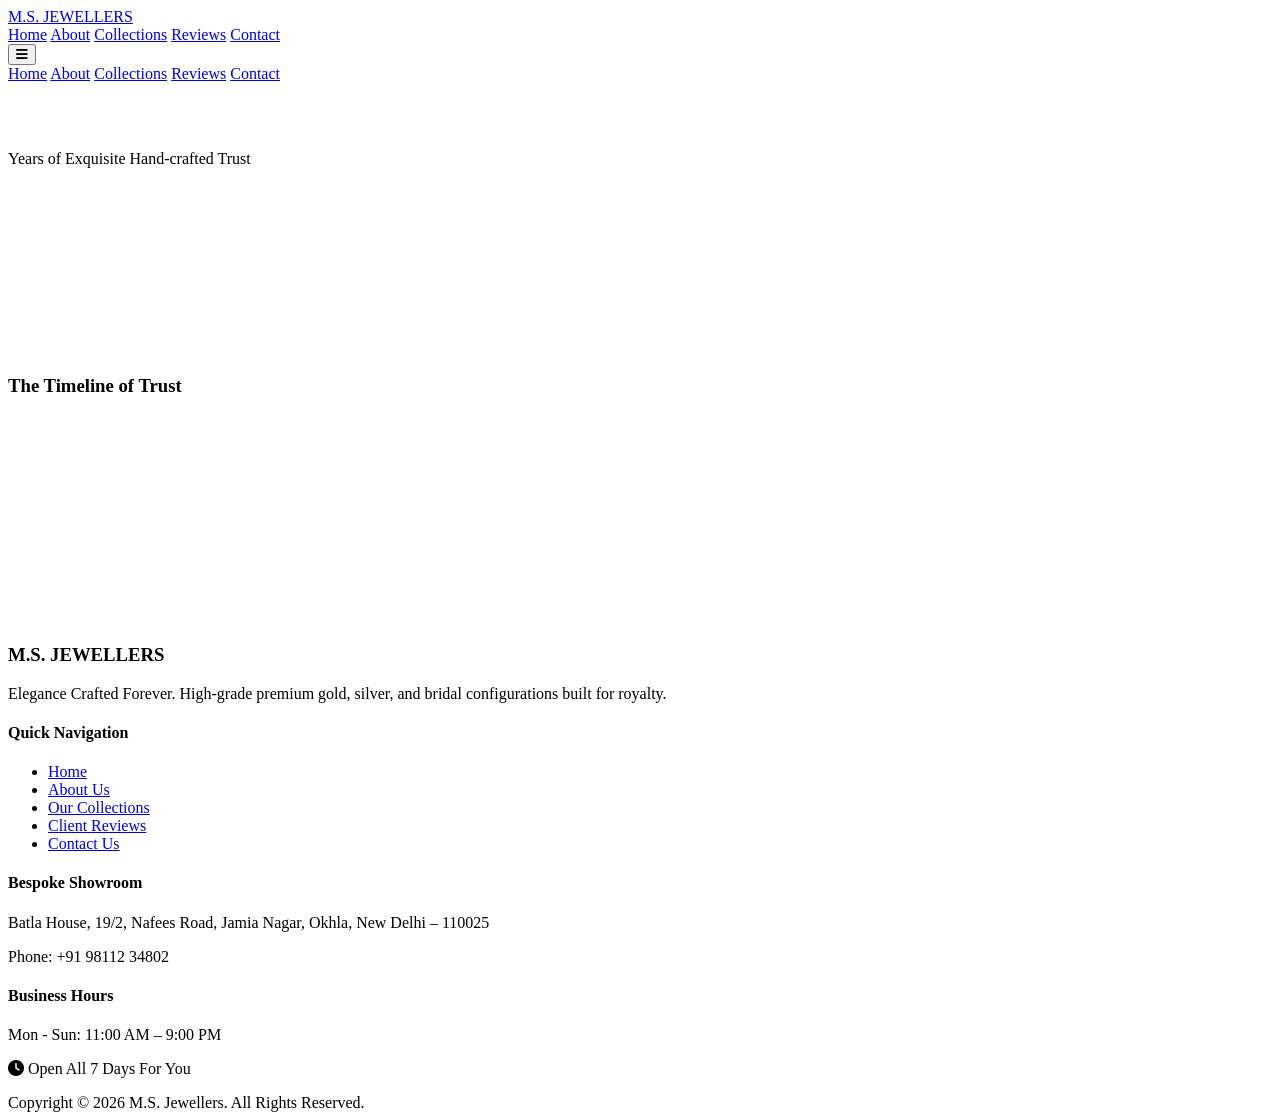
==== about.html @ 58cc327e "Create about.html" ====
<!DOCTYPE html>
<html lang="en">
<head>
    <meta charset="UTF-8">
    <meta name="viewport" content="width=device-width, initial-scale=1.0">
    <title>About Our Heritage | M.S. Jewellers</title>
    <script src="https://cdn.tailwindcss.com"></script>
    <script>
        tailwind.config = {
            theme: { extend: { colors: { luxuryBlack: '#0d0d0d', luxuryGold: '#D4AF37', glassBg: 'rgba(25, 25, 25, 0.75)' }, fontFamily: { serif: ['Playfair Display', 'serif'], sans: ['Poppins', 'sans-serif'] } } }
        }
    </script>
    <link href="https://fonts.googleapis.com/css2?family=Playfair+Display:ital,wght@0,400..900;1,400..900&family=Poppins:wght@300;400;500;600;700&display=swap" rel="stylesheet">
    <link rel="stylesheet" href="https://cdnjs.cloudflare.com/ajax/libs/font-awesome/6.4.0/css/all.min.css">
    <link href="https://unpkg.com/aos@2.3.1/dist/aos.css" rel="stylesheet">
    <link rel="stylesheet" href="style.css">
</head>
<body class="bg-luxuryBlack text-white font-sans overflow-x-hidden">

    <nav class="fixed w-full z-40 bg-luxuryBlack/80 backdrop-blur-md border-b border-luxuryGold/20">
        <div class="max-w-7xl mx-auto px-4 sm:px-6 lg:px-8">
            <div class="flex items-center justify-between h-20">
                <a href="index.html" class="font-serif text-2xl md:text-3xl font-bold tracking-widest text-luxuryGold">M.S. JEWELLERS</a>
                <div class="hidden md:block space-x-8 uppercase text-sm tracking-widest">
                    <a href="index.html" class="hover:text-luxuryGold transition">Home</a>
                    <a href="about.html" class="text-luxuryGold border-b border-luxuryGold px-1 py-2 font-medium">About</a>
                    <a href="collections.html" class="hover:text-luxuryGold transition">Collections</a>
                    <a href="reviews.html" class="hover:text-luxuryGold transition">Reviews</a>
                    <a href="contact.html" class="hover:text-luxuryGold transition">Contact</a>
                </div>
                <div class="md:hidden">
                    <button id="mobile-menu-btn" class="text-luxuryGold p-2"><i class="fa-solid fa-bars text-2xl"></i></button>
                </div>
            </div>
        </div>
        <div id="mobile-menu" class="hidden bg-luxuryBlack text-center py-4 tracking-widest space-y-4 text-sm uppercase">
            <a href="index.html" class="block py-2">Home</a>
            <a href="about.html" class="block text-luxuryGold py-2">About</a>
            <a href="collections.html" class="block py-2">Collections</a>
            <a href="reviews.html" class="block py-2">Reviews</a>
            <a href="contact.html" class="block py-2">Contact</a>
        </div>
    </nav>

    <section class="pt-40 pb-20 text-center bg-gradient-to-b from-[#1a1a1a] to-luxuryBlack border-b border-luxuryGold/10">
        <h1 class="font-serif text-4xl md:text-6xl font-bold tracking-wide mb-4" data-aos="fade-down">Our Heritage Story</h1>
        <p class="text-luxuryGold uppercase tracking-[0.2em] text-xs font-light">Years of Exquisite Hand-crafted Trust</p>
    </section>

    <section class="py-24 max-w-7xl mx-auto px-4 sm:px-6 lg:px-8 grid grid-cols-1 lg:grid-cols-2 gap-16 items-center">
        <div class="space-y-6" data-aos="fade-right">
            <h2 class="font-serif text-3xl md:text-4xl font-bold">A Legacy of Pure Perfection</h2>
            <div class="h-[1px] w-16 bg-luxuryGold"></div>
            <p class="text-gray-400 font-light leading-relaxed">
                For well over 15 years, M.S. Jewellers has stood as an iconic emblem of purity, stellar craftsmanship, and deep artistic innovation in Okhla, New Delhi. What began as a deep-set passion for fine gold and pristine silver structures evolved into a highly premium generational luxury showroom brand.
            </p>
            <p class="text-gray-400 font-light leading-relaxed">
                We believe that premium fine jewelry is far more than a mere luxury asset—it acts as a physical materialization of your intimate emotions, memories, and family heritage. Every single cut, forge process, and structural layout we construct undergoes severe certification verification.
            </p>
        </div>
        <div class="relative p-4 border border-luxuryGold/20" data-aos="fade-left">
            <img src="https://images.unsplash.com/photo-1573408301185-9146fe634ad0?q=80&w=800" alt="Craftsmanship workshop" class="w-full h-[400px] object-cover grayscale hover:grayscale-0 transition-all duration-700">
        </div>
    </section>

    <section class="py-24 bg-[#121212] border-y border-luxuryGold/10">
        <div class="max-w-4xl mx-auto px-4">
            <h3 class="font-serif text-center text-3xl font-bold mb-16">The Timeline of Trust</h3>
            <div class="space-y-12 relative before:absolute before:inset-0 before:left-4 md:before:left-1/2 before:w-[1px] before:bg-luxuryGold/30">
                <div class="relative flex flex-col md:flex-row md:justify-between items-start md:items-center" data-aos="fade-up">
                    <div class="absolute left-4 md:left-1/2 -translate-x-[6px] w-3 h-3 bg-luxuryGold rounded-full shadow-[0_0_8px_#D4AF37]"></div>
                    <div class="pl-10 md:pl-0 md:w-[45%] text-left md:text-right">
                        <span class="text-luxuryGold font-serif font-bold text-xl">The Foundation</span>
                        <h4 class="text-white text-lg font-medium mt-1">First Showroom Inauguration</h4>
                        <p class="text-gray-400 text-sm font-light mt-1">Established physical operations within the heart of Batla House, Okhla, setting structural goals for premium hallmarked jewelry layouts.</p>
                    </div>
                    <div class="hidden md:block w-[45%]"></div>
                </div>
                <div class="relative flex flex-col md:flex-row md:justify-between items-start md:items-center" data-aos="fade-up">
                    <div class="absolute left-4 md:left-1/2 -translate-x-[6px] w-3 h-3 bg-luxuryGold rounded-full shadow-[0_0_8px_#D4AF37]"></div>
                    <div class="hidden md:block w-[45%]"></div>
                    <div class="pl-10 md:w-[45%] text-left">
                        <span class="text-luxuryGold font-serif font-bold text-xl">Design Expansion</span>
                        <h4 class="text-white text-lg font-medium mt-1">Bespoke Architectural Atelier</h4>
                        <p class="text-gray-400 text-sm font-light mt-1">Introduced formal design-on-demand artisan configurations, enabling customers to construct matching customized wedding layouts from raw mockups.</p>
                    </div>
                </div>
            </div>
        </div>
    </section>

    <footer class="bg-luxuryBlack border-t border-luxuryGold/20 pt-16 pb-8 text-sm text-gray-400 font-light">
        <div class="max-w-7xl mx-auto px-4 grid grid-cols-1 md:grid-cols-4 gap-10 mb-12">
            <div>
                <h3 class="font-serif text-2xl text-luxuryGold font-bold tracking-widest mb-4">M.S. JEWELLERS</h3>
                <p>Elegance Crafted Forever. High-grade premium gold, silver, and bridal configurations built for royalty.</p>
            </div>
            <div>
                <h4 class="text-white font-medium uppercase tracking-widest mb-4 border-l-2 border-luxuryGold pl-3">Quick Navigation</h4>
                <ul class="space-y-2">
                    <li><a href="index.html" class="hover:text-luxuryGold">Home</a></li>
                    <li><a href="about.html" class="text-luxuryGold">About Us</a></li>
                    <li><a href="collections.html" class="hover:text-luxuryGold">Our Collections</a></li>
                    <li><a href="reviews.html" class="hover:text-luxuryGold">Client Reviews</a></li>
                    <li><a href="contact.html" class="hover:text-luxuryGold">Contact Us</a></li>
                </ul>
            </div>
            <div>
                <h4 class="text-white font-medium uppercase tracking-widest mb-4 border-l-2 border-luxuryGold pl-3">Bespoke Showroom</h4>
                <p class="leading-relaxed mb-2">Batla House, 19/2, Nafees Road, Jamia Nagar, Okhla, New Delhi – 110025</p>
                <p class="text-white">Phone: <span class="text-luxuryGold font-sans">+91 98112 34802</span></p>
            </div>
            <div>
                <h4 class="text-white font-medium uppercase tracking-widest mb-4 border-l-2 border-luxuryGold pl-3">Business Hours</h4>
                <p>Mon - Sun: 11:00 AM – 9:00 PM</p>
                <p class="text-luxuryGold text-xs mt-2"><i class="fa-solid fa-clock mr-1"></i> Open All 7 Days For You</p>
            </div>
        </div>
        <div class="max-w-7xl mx-auto px-4 border-t border-luxuryGold/10 pt-6 text-center text-xs text-gray-500">
            Copyright &copy; 2026 M.S. Jewellers. All Rights Reserved.
        </div>
    </footer>

    <script src="https://unpkg.com/aos@2.3.1/dist/aos.js"></script>
    <script src="script.js"></script>
</body>
</html>
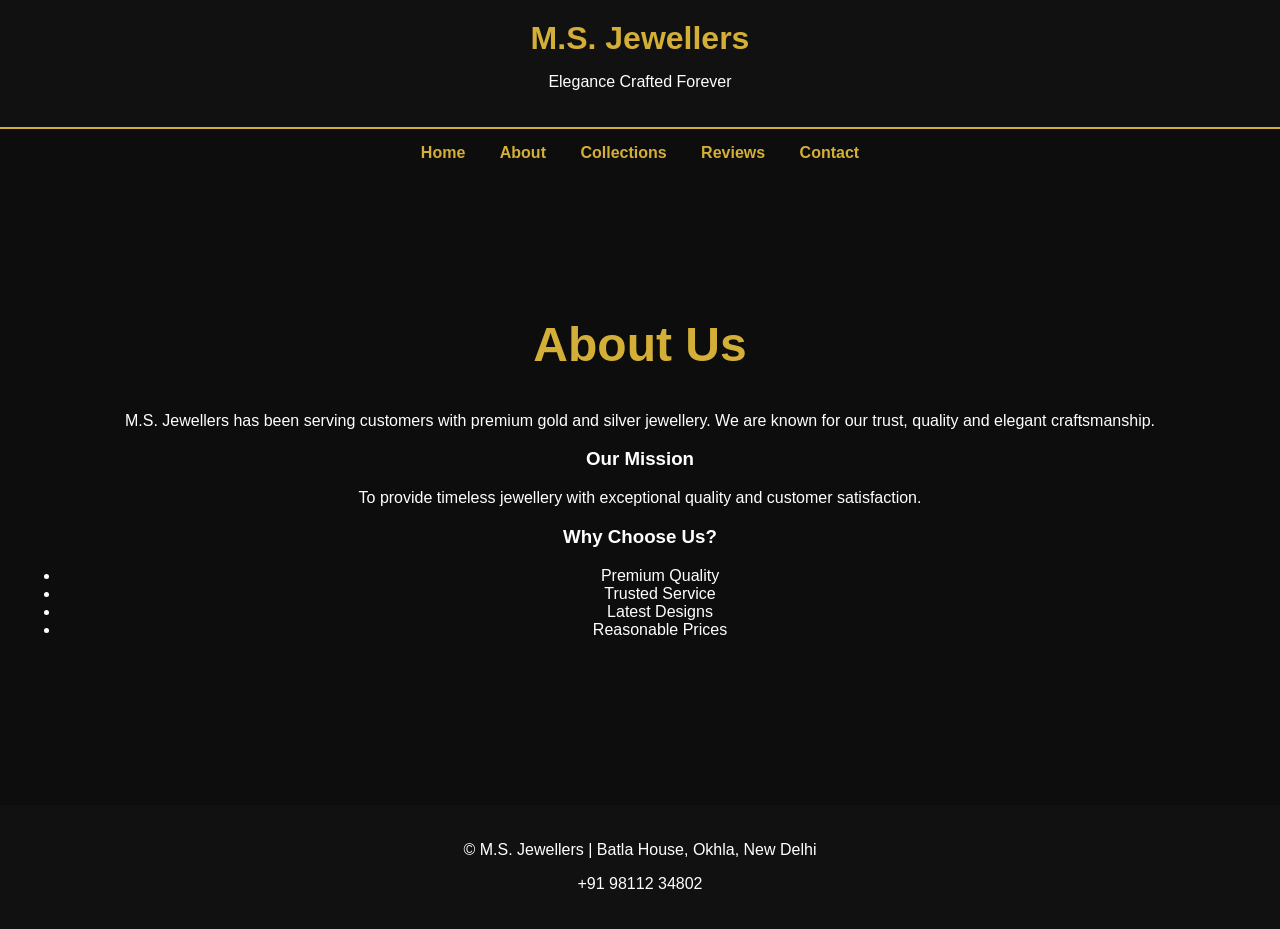
==== commit 9dd95d33: "Update about.html" ====
--- a/about.html
+++ b/about.html
@@ -1,127 +1,47 @@
 <!DOCTYPE html>
 <html lang="en">
 <head>
-    <meta charset="UTF-8">
-    <meta name="viewport" content="width=device-width, initial-scale=1.0">
-    <title>About Our Heritage | M.S. Jewellers</title>
-    <script src="https://cdn.tailwindcss.com"></script>
-    <script>
-        tailwind.config = {
-            theme: { extend: { colors: { luxuryBlack: '#0d0d0d', luxuryGold: '#D4AF37', glassBg: 'rgba(25, 25, 25, 0.75)' }, fontFamily: { serif: ['Playfair Display', 'serif'], sans: ['Poppins', 'sans-serif'] } } }
-        }
-    </script>
-    <link href="https://fonts.googleapis.com/css2?family=Playfair+Display:ital,wght@0,400..900;1,400..900&family=Poppins:wght@300;400;500;600;700&display=swap" rel="stylesheet">
-    <link rel="stylesheet" href="https://cdnjs.cloudflare.com/ajax/libs/font-awesome/6.4.0/css/all.min.css">
-    <link href="https://unpkg.com/aos@2.3.1/dist/aos.css" rel="stylesheet">
-    <link rel="stylesheet" href="style.css">
+<meta charset="UTF-8">
+<meta name="viewport" content="width=device-width, initial-scale=1.0">
+<title>About - M.S. Jewellers</title>
+<link rel="stylesheet" href="style.css">
 </head>
-<body class="bg-luxuryBlack text-white font-sans overflow-x-hidden">
+<body>
 
-    <nav class="fixed w-full z-40 bg-luxuryBlack/80 backdrop-blur-md border-b border-luxuryGold/20">
-        <div class="max-w-7xl mx-auto px-4 sm:px-6 lg:px-8">
-            <div class="flex items-center justify-between h-20">
-                <a href="index.html" class="font-serif text-2xl md:text-3xl font-bold tracking-widest text-luxuryGold">M.S. JEWELLERS</a>
-                <div class="hidden md:block space-x-8 uppercase text-sm tracking-widest">
-                    <a href="index.html" class="hover:text-luxuryGold transition">Home</a>
-                    <a href="about.html" class="text-luxuryGold border-b border-luxuryGold px-1 py-2 font-medium">About</a>
-                    <a href="collections.html" class="hover:text-luxuryGold transition">Collections</a>
-                    <a href="reviews.html" class="hover:text-luxuryGold transition">Reviews</a>
-                    <a href="contact.html" class="hover:text-luxuryGold transition">Contact</a>
-                </div>
-                <div class="md:hidden">
-                    <button id="mobile-menu-btn" class="text-luxuryGold p-2"><i class="fa-solid fa-bars text-2xl"></i></button>
-                </div>
-            </div>
-        </div>
-        <div id="mobile-menu" class="hidden bg-luxuryBlack text-center py-4 tracking-widest space-y-4 text-sm uppercase">
-            <a href="index.html" class="block py-2">Home</a>
-            <a href="about.html" class="block text-luxuryGold py-2">About</a>
-            <a href="collections.html" class="block py-2">Collections</a>
-            <a href="reviews.html" class="block py-2">Reviews</a>
-            <a href="contact.html" class="block py-2">Contact</a>
-        </div>
-    </nav>
+<header>
+    <h1>M.S. Jewellers</h1>
+    <p>Elegance Crafted Forever</p>
+</header>
 
-    <section class="pt-40 pb-20 text-center bg-gradient-to-b from-[#1a1a1a] to-luxuryBlack border-b border-luxuryGold/10">
-        <h1 class="font-serif text-4xl md:text-6xl font-bold tracking-wide mb-4" data-aos="fade-down">Our Heritage Story</h1>
-        <p class="text-luxuryGold uppercase tracking-[0.2em] text-xs font-light">Years of Exquisite Hand-crafted Trust</p>
-    </section>
+<nav>
+    <a href="index.html">Home</a>
+    <a href="about.html">About</a>
+    <a href="collections.html">Collections</a>
+    <a href="reviews.html">Reviews</a>
+    <a href="contact.html">Contact</a>
+</nav>
 
-    <section class="py-24 max-w-7xl mx-auto px-4 sm:px-6 lg:px-8 grid grid-cols-1 lg:grid-cols-2 gap-16 items-center">
-        <div class="space-y-6" data-aos="fade-right">
-            <h2 class="font-serif text-3xl md:text-4xl font-bold">A Legacy of Pure Perfection</h2>
-            <div class="h-[1px] w-16 bg-luxuryGold"></div>
-            <p class="text-gray-400 font-light leading-relaxed">
-                For well over 15 years, M.S. Jewellers has stood as an iconic emblem of purity, stellar craftsmanship, and deep artistic innovation in Okhla, New Delhi. What began as a deep-set passion for fine gold and pristine silver structures evolved into a highly premium generational luxury showroom brand.
-            </p>
-            <p class="text-gray-400 font-light leading-relaxed">
-                We believe that premium fine jewelry is far more than a mere luxury asset—it acts as a physical materialization of your intimate emotions, memories, and family heritage. Every single cut, forge process, and structural layout we construct undergoes severe certification verification.
-            </p>
-        </div>
-        <div class="relative p-4 border border-luxuryGold/20" data-aos="fade-left">
-            <img src="https://images.unsplash.com/photo-1573408301185-9146fe634ad0?q=80&w=800" alt="Craftsmanship workshop" class="w-full h-[400px] object-cover grayscale hover:grayscale-0 transition-all duration-700">
-        </div>
-    </section>
+<section class="hero">
+    <h2>About Us</h2>
+    <p>M.S. Jewellers has been serving customers with premium gold and silver jewellery. We are known for our trust, quality and elegant craftsmanship.</p>
 
-    <section class="py-24 bg-[#121212] border-y border-luxuryGold/10">
-        <div class="max-w-4xl mx-auto px-4">
-            <h3 class="font-serif text-center text-3xl font-bold mb-16">The Timeline of Trust</h3>
-            <div class="space-y-12 relative before:absolute before:inset-0 before:left-4 md:before:left-1/2 before:w-[1px] before:bg-luxuryGold/30">
-                <div class="relative flex flex-col md:flex-row md:justify-between items-start md:items-center" data-aos="fade-up">
-                    <div class="absolute left-4 md:left-1/2 -translate-x-[6px] w-3 h-3 bg-luxuryGold rounded-full shadow-[0_0_8px_#D4AF37]"></div>
-                    <div class="pl-10 md:pl-0 md:w-[45%] text-left md:text-right">
-                        <span class="text-luxuryGold font-serif font-bold text-xl">The Foundation</span>
-                        <h4 class="text-white text-lg font-medium mt-1">First Showroom Inauguration</h4>
-                        <p class="text-gray-400 text-sm font-light mt-1">Established physical operations within the heart of Batla House, Okhla, setting structural goals for premium hallmarked jewelry layouts.</p>
-                    </div>
-                    <div class="hidden md:block w-[45%]"></div>
-                </div>
-                <div class="relative flex flex-col md:flex-row md:justify-between items-start md:items-center" data-aos="fade-up">
-                    <div class="absolute left-4 md:left-1/2 -translate-x-[6px] w-3 h-3 bg-luxuryGold rounded-full shadow-[0_0_8px_#D4AF37]"></div>
-                    <div class="hidden md:block w-[45%]"></div>
-                    <div class="pl-10 md:w-[45%] text-left">
-                        <span class="text-luxuryGold font-serif font-bold text-xl">Design Expansion</span>
-                        <h4 class="text-white text-lg font-medium mt-1">Bespoke Architectural Atelier</h4>
-                        <p class="text-gray-400 text-sm font-light mt-1">Introduced formal design-on-demand artisan configurations, enabling customers to construct matching customized wedding layouts from raw mockups.</p>
-                    </div>
-                </div>
-            </div>
-        </div>
-    </section>
+    <h3>Our Mission</h3>
+    <p>To provide timeless jewellery with exceptional quality and customer satisfaction.</p>
 
-    <footer class="bg-luxuryBlack border-t border-luxuryGold/20 pt-16 pb-8 text-sm text-gray-400 font-light">
-        <div class="max-w-7xl mx-auto px-4 grid grid-cols-1 md:grid-cols-4 gap-10 mb-12">
-            <div>
-                <h3 class="font-serif text-2xl text-luxuryGold font-bold tracking-widest mb-4">M.S. JEWELLERS</h3>
-                <p>Elegance Crafted Forever. High-grade premium gold, silver, and bridal configurations built for royalty.</p>
-            </div>
-            <div>
-                <h4 class="text-white font-medium uppercase tracking-widest mb-4 border-l-2 border-luxuryGold pl-3">Quick Navigation</h4>
-                <ul class="space-y-2">
-                    <li><a href="index.html" class="hover:text-luxuryGold">Home</a></li>
-                    <li><a href="about.html" class="text-luxuryGold">About Us</a></li>
-                    <li><a href="collections.html" class="hover:text-luxuryGold">Our Collections</a></li>
-                    <li><a href="reviews.html" class="hover:text-luxuryGold">Client Reviews</a></li>
-                    <li><a href="contact.html" class="hover:text-luxuryGold">Contact Us</a></li>
-                </ul>
-            </div>
-            <div>
-                <h4 class="text-white font-medium uppercase tracking-widest mb-4 border-l-2 border-luxuryGold pl-3">Bespoke Showroom</h4>
-                <p class="leading-relaxed mb-2">Batla House, 19/2, Nafees Road, Jamia Nagar, Okhla, New Delhi – 110025</p>
-                <p class="text-white">Phone: <span class="text-luxuryGold font-sans">+91 98112 34802</span></p>
-            </div>
-            <div>
-                <h4 class="text-white font-medium uppercase tracking-widest mb-4 border-l-2 border-luxuryGold pl-3">Business Hours</h4>
-                <p>Mon - Sun: 11:00 AM – 9:00 PM</p>
-                <p class="text-luxuryGold text-xs mt-2"><i class="fa-solid fa-clock mr-1"></i> Open All 7 Days For You</p>
-            </div>
-        </div>
-        <div class="max-w-7xl mx-auto px-4 border-t border-luxuryGold/10 pt-6 text-center text-xs text-gray-500">
-            Copyright &copy; 2026 M.S. Jewellers. All Rights Reserved.
-        </div>
-    </footer>
+    <h3>Why Choose Us?</h3>
+    <ul>
+        <li>Premium Quality</li>
+        <li>Trusted Service</li>
+        <li>Latest Designs</li>
+        <li>Reasonable Prices</li>
+    </ul>
+</section>
 
-    <script src="https://unpkg.com/aos@2.3.1/dist/aos.js"></script>
-    <script src="script.js"></script>
+<footer>
+    <p>© M.S. Jewellers | Batla House, Okhla, New Delhi</p>
+    <p>+91 98112 34802</p>
+</footer>
+
+<script src="script.js"></script>
 </body>
 </html>
--- a/style.css
+++ b/style.css
@@ -0,0 +1,58 @@
+body{
+    margin:0;
+    font-family:Arial,sans-serif;
+    background:#0d0d0d;
+    color:white;
+}
+
+header{
+    text-align:center;
+    padding:20px;
+    background:#111;
+    border-bottom:2px solid #D4AF37;
+}
+
+header h1{
+    color:#D4AF37;
+    margin:0;
+}
+
+nav{
+    text-align:center;
+    padding:15px;
+}
+
+nav a{
+    color:#D4AF37;
+    text-decoration:none;
+    margin:0 15px;
+    font-weight:bold;
+}
+
+.hero{
+    text-align:center;
+    padding:100px 20px;
+}
+
+.hero h2{
+    color:#D4AF37;
+    font-size:48px;
+}
+
+.hero a{
+    display:inline-block;
+    margin-top:20px;
+    padding:15px 30px;
+    background:#D4AF37;
+    color:black;
+    text-decoration:none;
+    border-radius:30px;
+    font-weight:bold;
+}
+
+footer{
+    text-align:center;
+    padding:20px;
+    background:#111;
+    margin-top:50px;
+}
